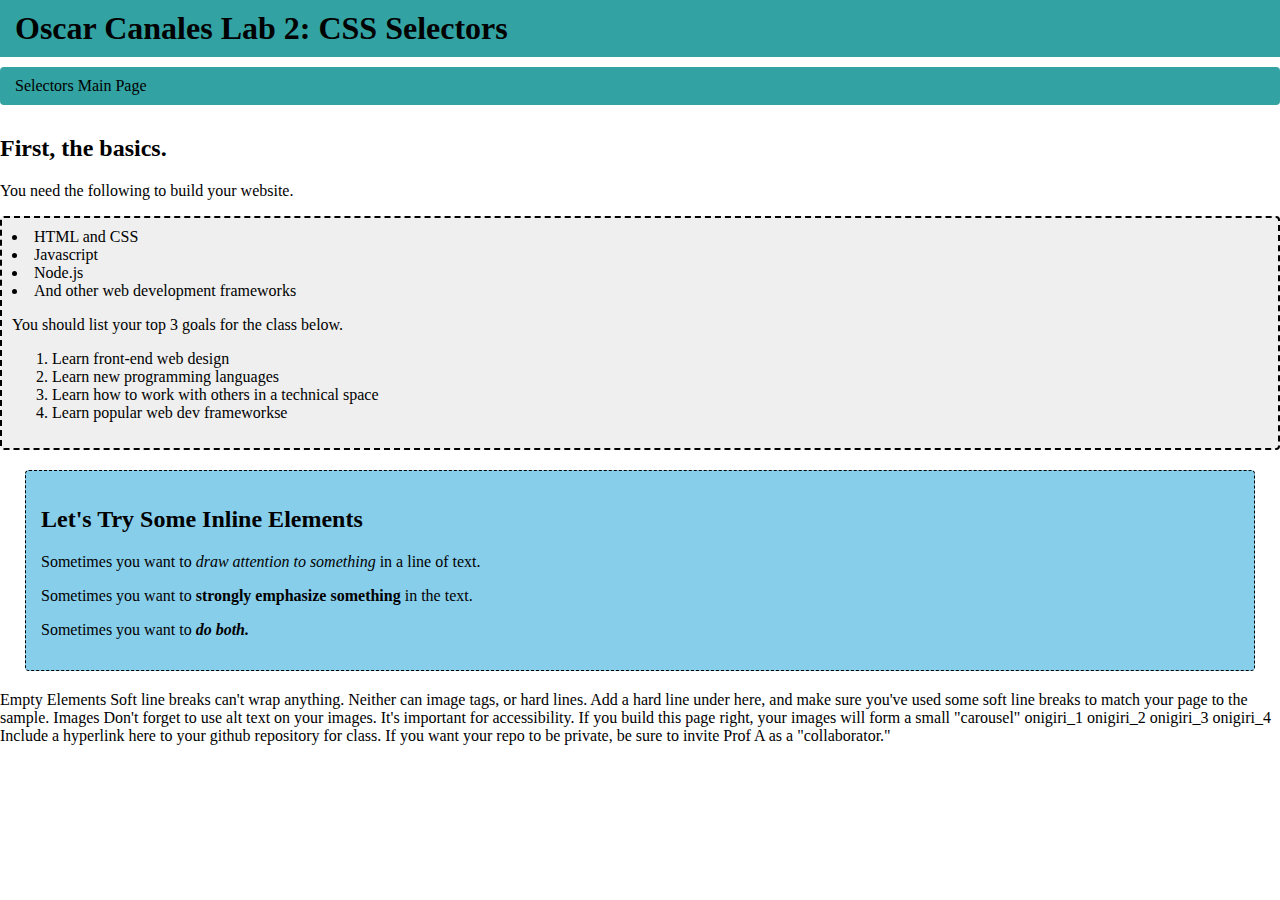
==== client/lab_2/index.html @ 43240708 "specific bold" ====
<html lang="en">
  <head>
    <meta charset="UTF-8" />
    <meta http-equiv="X-UA-Compatible" content="IE=edge" />
    <meta name="viewport" content="width=device-width, initial-scale=1.0" />
    <title>Lab_2</title>
    <link rel='stylesheet' href='styles.css'/>
  </head>
  <body>
    <div class = "wrapper"></div>
    <h1 class = "header">Oscar Canales Lab 2: CSS Selectors</h1>
    
    <nav class = "header"> Selectors Main Page</nav>

    <h2>First, the basics.</h2>

    <p>You need the following to build your website.</p>

     <div class = "section_1" >
      <li>HTML and CSS</li>
      <li>Javascript</li>
      <li>Node.js</li>
      <li>And other web development frameworks</li>
      
      <p>You should list your top 3 goals for the class below. </p>
      <ol>
        <li>Learn front-end web design </li>
        <li>Learn new programming languages</li>
        <li>Learn how to work with others in a technical space</li>
        <li> Learn popular web dev frameworkse</li>
      </ol> 
     </div>
    
     <div class = "section_2"> 
      <h2> Let's Try Some Inline Elements</h2> 

      <p>Sometimes you want to 
        <em>draw attention to something</em> 
        in a line of text.</p>

        <p>Sometimes you want to 
          <strong>strongly emphasize something</strong>
          in the text.</p>

        <p>Sometimes you want to  
        <em><strong>do both.</strong></em>
        </div>
        
       Empty Elements Soft line breaks can't wrap anything. Neither can image tags, or
    hard lines. Add a hard line under here, and make sure you've used some soft
    line breaks to match your page to the sample. Images Don't forget to use alt
    text on your images. It's important for accessibility. If you build this
    page right, your images will form a small "carousel" onigiri_1 onigiri_2
    onigiri_3 onigiri_4 Include a hyperlink here to your github repository for
    class. If you want your repo to be private, be sure to invite Prof A as a
    "collaborator."
  </body>
</html>
---- client/lab_2/styles.css ----
* {
  box-sizing: border-box;
}
body {
  margin: 0;
  padding: 0;
}

/* p {
  padding:0;
  margin:0;
} */

a {
  display: inline-block;
  text-decoration: none;
  padding: 5px;
}

a:hover {
  background-color: springgreen;
  color: white;
}

nav {
  background-color: rgba(0,139, 139,0.4);
  border-radius: 4px;
  padding: 10px;
  margin-bottom: 15px;
  display: flex;
  justify-content: space-around;
}

nav a {
  color: rgba(0,139, 139, 1);
}


/* Page styles */
.wrapper {
  font-family: ‘Segoe UI’, Candara, ‘Bitstream Vera Sans’, ‘DejaVu Sans’, ‘Bitsream Vera Sans’, ‘Trebuchet MS’, Verdana, ‘Verdana Ref’, sans-serif;
  margin:0;
}

.container {
  margin: 0 20px;
}

.header{
  width: 100%;
  display: inline-block;
  background-color: rgba(0,139, 139,0.8);
  padding: 10px 15px;
  margin: 0;
  margin-bottom: 10px;
}

.footer {
  width: 100%;
  display: inline-block;
  background-color: rgba(0,139, 139,0.8);
  padding: 10px 15px;
  margin: 0;
  margin-top: 10px;
}

.footer a {
  color: rgba(0,110, 110, 1);
}

.subtitle {
  color: rgba(0,0,0,0.8);
  margin: 0px;
  margin-bottom: 5px;
}

.default{
  margin-bottom: 5px;
}

.section_1 {
  background-color: #EFEFEF;
  border: 2px dashed;
  border-radius: 4px;
  padding: 10px;
  margin-bottom: 15px;
  margin-top: 5px;
}

.section_2 {
  background-color: skyblue;
  border: 1px dashed #000;
  border-radius: 4px;
  padding: 15px;
  margin: 20px 25px;
}

.section_2 .subtitle {
  margin: 0;
  margin-bottom: 15px;
}

.section_3 {
  margin-bottom: 25px;
}

.section_4 {
  display: flex;
  flex-direction: row wrap;
  justify-content: space-evenly;
  align-items: center;
}

.section_4 .text {
  display: block;
}

.section_4:hover {
  background-color: blue;
}

.section_4 div.text{
  display: block;
  border-radius: 4px;
  background-color: #ff8c00a6;
  padding: 10px 30px;
  max-width: 300px;
}

.section_4 .text ul {
  list-style: circle;
  margin:0;
  padding:0;
}

.section_4 div.right{
  display: block;
  border-radius: 4px;
  background-color: #ffe100a6;
  padding: 10px;
  max-width: 300px;
}

.grid {
  display: flex;
  justify-content: flex-start;
  width: 250px;
  flex-flow: wrap;
}

.grid img {
  width: 100px;
}
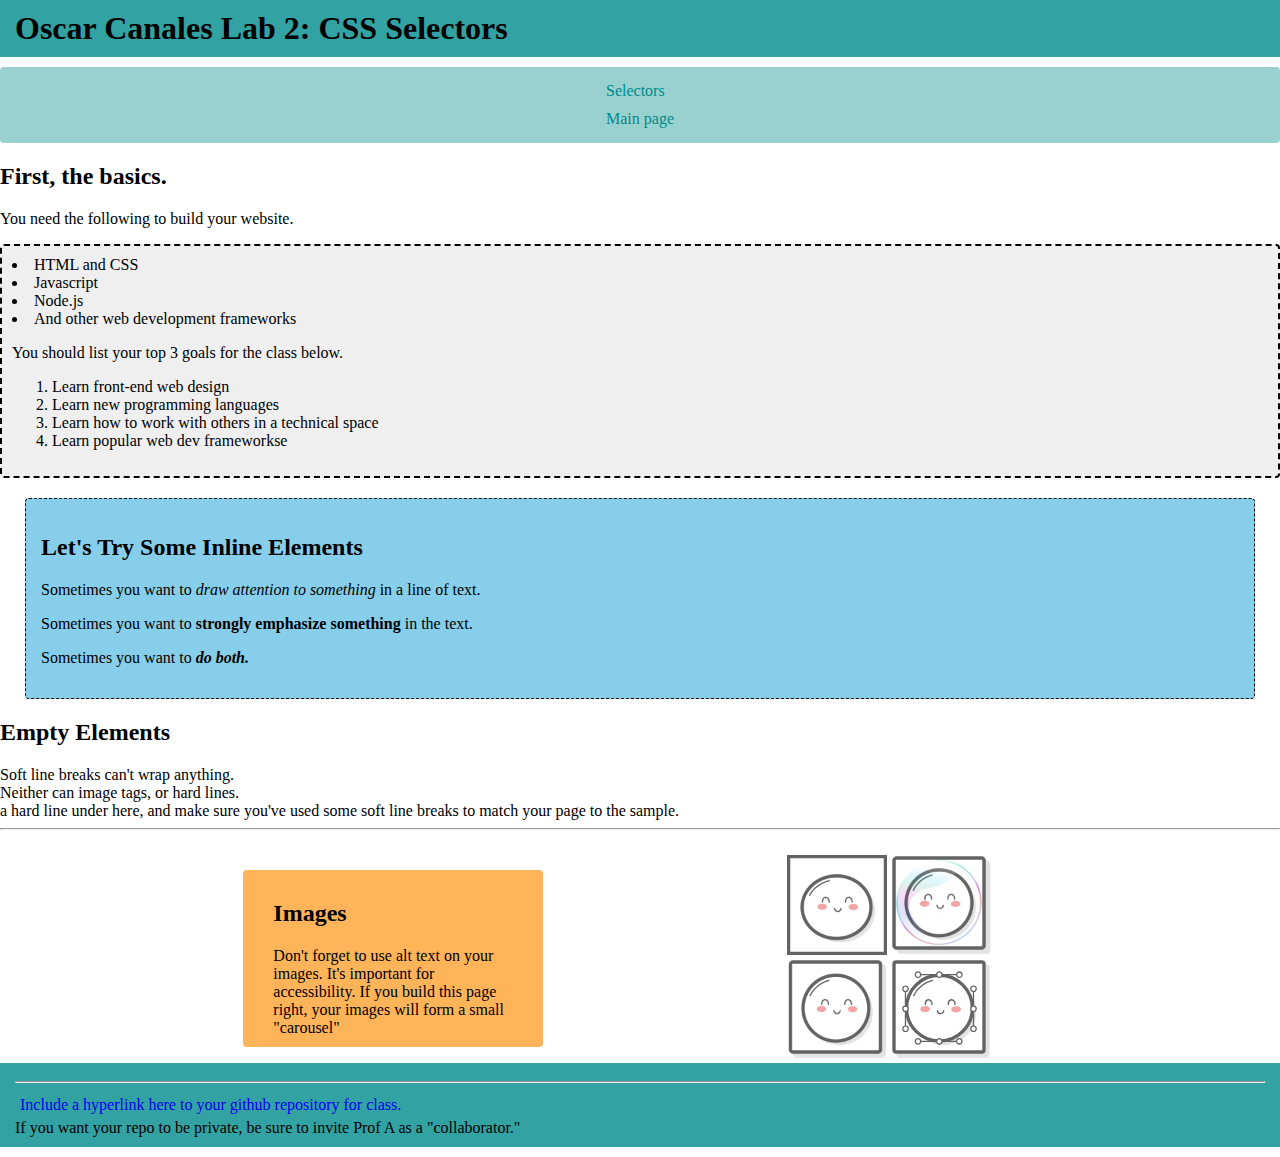
==== commit 8d87e17c: "done" ====
--- a/client/lab_2/index.html
+++ b/client/lab_2/index.html
@@ -10,7 +10,10 @@
     <div class = "wrapper"></div>
     <h1 class = "header">Oscar Canales Lab 2: CSS Selectors</h1>
     
-    <nav class = "header"> Selectors Main Page</nav>
+    <nav class = "nav">
+      <div> <a href='selectors.html'> Selectors</a>
+      <div> <a href='index.html'> Main page</a>
+        </nav>
 
     <h2>First, the basics.</h2>
 
@@ -45,14 +48,33 @@
         <p>Sometimes you want to  
         <em><strong>do both.</strong></em>
         </div>
+      <div class = "section_3">
+        <h2>Empty Elements</h2>
+        <div> Soft line breaks can't wrap anything.</br> 
+          Neither can image tags, or hard lines.</br> 
+         a hard line under here, and make sure you've used some soft line breaks to match your page to the sample. </div>
+       
+        <hr>
+      </div>
+      
+      <div class = "section_4">  
+        <div class = "text">
+          <h2>Images</h2>  Don't forget to use alt
+          text on your images. It's important for accessibility. If you build this
+          page right, your images will form a small "carousel"</div>
+          <div class="grid">  
+            <div class = "img">
+              <img src='images/mochi.gif' alt='bouncing mochi' />
+              <img src='images/mochi.jpg' alt='bubble mochi' />
+              <img src='images/mochi.png' alt='normal mochi' />
+              <img src='images/mochi.svg' alt='mochi with dots' /></div>
+            </div>
         
-       Empty Elements Soft line breaks can't wrap anything. Neither can image tags, or
-    hard lines. Add a hard line under here, and make sure you've used some soft
-    line breaks to match your page to the sample. Images Don't forget to use alt
-    text on your images. It's important for accessibility. If you build this
-    page right, your images will form a small "carousel" onigiri_1 onigiri_2
-    onigiri_3 onigiri_4 Include a hyperlink here to your github repository for
-    class. If you want your repo to be private, be sure to invite Prof A as a
-    "collaborator."
+      </div>
+      <div class = "header">
+        <hr>
+         <div> <a href='https://github.com/Oscar-Canales/INST377-Lab-Work.git'> Include a hyperlink here to your github repository for class.</a>
+        <br>If you want your repo to be private, be sure to invite Prof A as a "collaborator."</div>   </div>
+      
   </body>
 </html>
